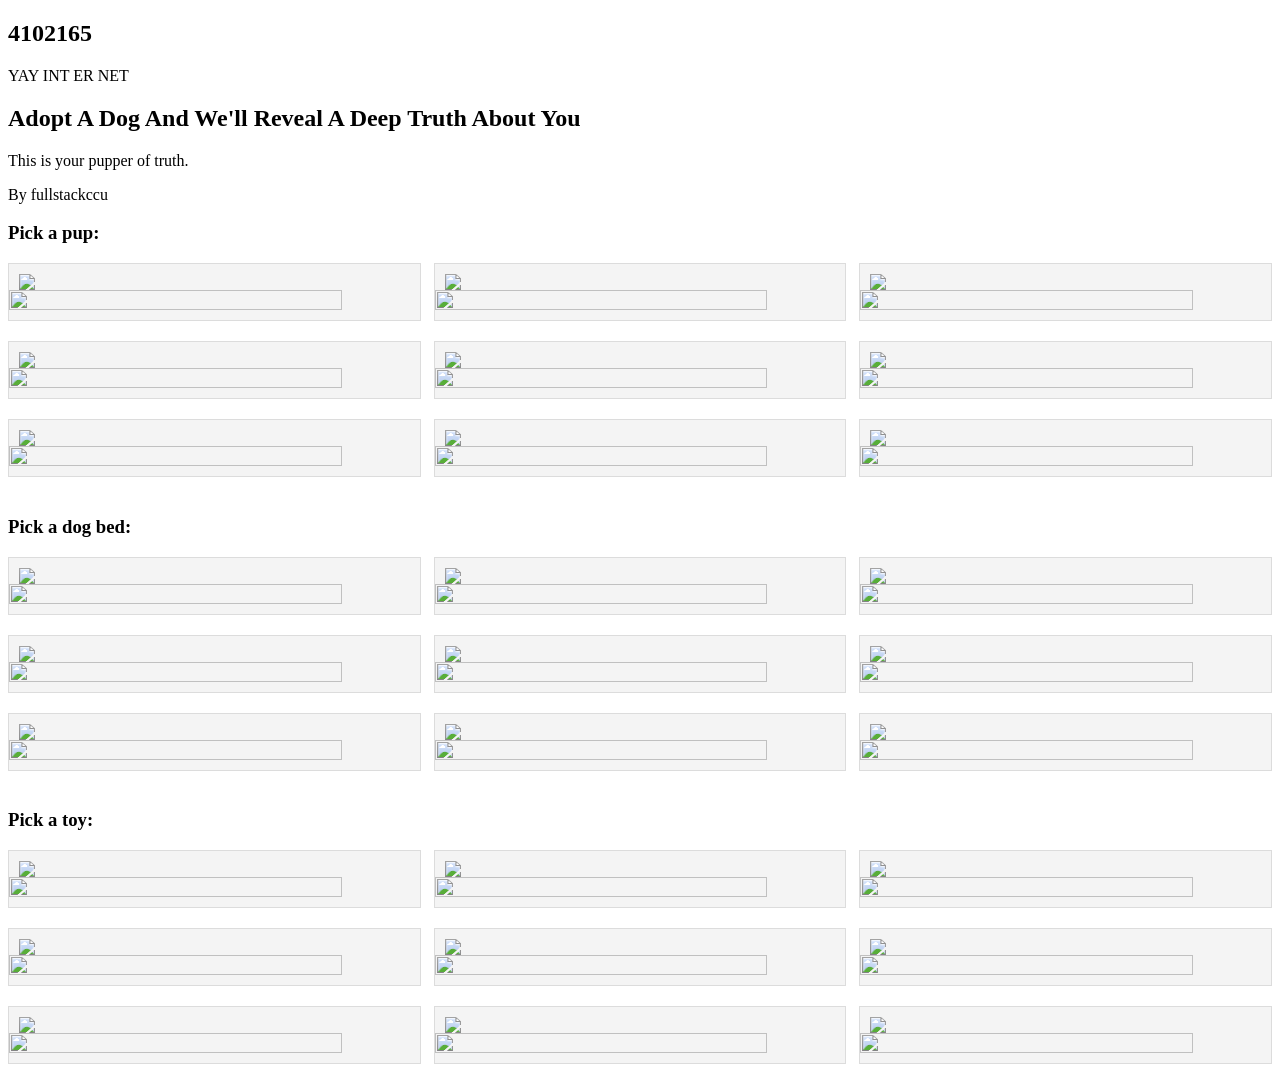
==== index.html @ 5a62ec22 "Add files via upload" ====
<!DOCTYPE html>
<html>

  <!-- TODO(you): Make whatever changes needed to complete the homework! -->

  <head>
    <meta charset="utf-8">
    <meta name="viewport" content="width=device-width, initial-scale=1.0">
    <title>Adopt A Dog And We'll Reveal A Deep Truth About You</title>
    <link rel="icon" type="image/png" href="images/favicon-32x32.png" sizes="32x32" />
    <link rel="icon" type="image/png" href="images/favicon-16x16.png" sizes="16x16" />
    <link href="https://fonts.googleapis.com/css?family=Pangolin:400,700|Proxima+Nova" rel="stylesheet" type="text/css">
    <link rel="stylesheet" href="provided-style.css"/>
    <link rel="stylesheet" href="style.css"/>
    <script src="constants.js" defer="true"></script>
    <script src="script.js" defer="true"></script>
  </head>

  <body>
    <article>
      <header>
          <h1>4102165</h1>
          <div>
            <span>YAY</span>
            <span>INT</span>
            <span>ER</span>
            <span>NET</span>
          </div>
      </header>
      <h1>Adopt A Dog And We'll Reveal A Deep Truth About You</h1>
      <p>This is your pupper of truth.</p>
      <p id="author">
        By fullstackccu
      </p>

      <section class="question-name">
        <h1>Pick a pup:</h1>
      </section>

      <section class="choice-grid">
        <div data-choice-id="blep" data-question-id="one">
          <img src="images/blepdog.jpg"/>
          <img class="checkbox" src="images/unchecked.png"/>
        </div>

        <div data-choice-id="happy" data-question-id="one">
          <img src="./images/happydog.jpg"/>
          <img class="checkbox" src="images/unchecked.png"/>
        </div>

        <div data-choice-id="sleeping" data-question-id="one">
          <img src="./images/sleepingdog.jpg"/>
          <img class="checkbox" src="images/unchecked.png"/>
        </div>

        <div data-choice-id="dopey" data-question-id="one">
          <img src="./images/dopeydog.jpg"/>
          <img class="checkbox" src="images/unchecked.png"/>
        </div>

        <div data-choice-id="burger" data-question-id="one">
          <img src="./images/burgerdog.jpg"/>
          <img class="checkbox" src="images/unchecked.png"/>
        </div>

        <div data-choice-id="cart" data-question-id="one">
          <img src="./images/cartdog.jpg"/>
          <img class="checkbox" src="images/unchecked.png"/>
        </div>

        <div data-choice-id="nerd" data-question-id="one">
          <img src="./images/nerddog.jpg"/>
          <img class="checkbox" src="images/unchecked.png"/>
        </div>

        <div data-choice-id="shy" data-question-id="one">
          <img src="./images/shydog.jpg"/>
          <img class="checkbox" src="images/unchecked.png"/>
        </div>

        <div data-choice-id="sleepy" data-question-id="one">
          <img src="./images/sleepydog.jpg"/>
          <img class="checkbox" src="images/unchecked.png"/>
        </div>
      </section>

      <section class="question-name">
        <h1>Pick a dog bed:</h1>
      </section>

      <section class="choice-grid">
        <div data-choice-id="blep" data-question-id="two">
          <img src="images/blepbed.jpg"/>
          <img class="checkbox" src="images/unchecked.png"/>
        </div>

        <div data-choice-id="happy" data-question-id="two">
          <img src="./images/happybed.jpg"/>
          <img class="checkbox" src="images/unchecked.png"/>
        </div>

        <div data-choice-id="sleeping" data-question-id="two">
          <img src="./images/sleepingbed.jpg"/>
          <img class="checkbox" src="images/unchecked.png"/>
        </div>

        <div data-choice-id="dopey" data-question-id="two">
          <img src="./images/dopeybed.jpg"/>
          <img class="checkbox" src="images/unchecked.png"/>
        </div>

        <div data-choice-id="burger" data-question-id="two">
          <img src="./images/burgerbed.jpg"/>
          <img class="checkbox" src="images/unchecked.png"/>
        </div>

        <div data-choice-id="cart" data-question-id="two">
          <img src="./images/cartbed.jpg"/>
          <img class="checkbox" src="images/unchecked.png"/>
        </div>

        <div data-choice-id="nerd" data-question-id="two">
          <img src="./images/nerdbed.jpg"/>
          <img class="checkbox" src="images/unchecked.png"/>
        </div>

        <div data-choice-id="shy" data-question-id="two">
          <img src="./images/shybed.jpg"/>
          <img class="checkbox" src="images/unchecked.png"/>
        </div>

        <div data-choice-id="sleepy" data-question-id="two">
          <img src="./images/sleepybed.jpg"/>
          <img class="checkbox" src="images/unchecked.png"/>
        </div>
      </section>

      <section class="question-name">
        <h1>Pick a toy:</h1>
      </section>

      <section class="choice-grid">
        <div data-choice-id="blep" data-question-id="three">
          <img src="images/bleptoy.jpg"/>
          <img class="checkbox" src="images/unchecked.png"/>
        </div>

        <div data-choice-id="happy" data-question-id="three">
          <img src="./images/happytoy.jpg"/>
          <img class="checkbox" src="images/unchecked.png"/>
        </div>

        <div data-choice-id="sleeping" data-question-id="three">
          <img src="./images/sleepingtoy.jpg"/>
          <img class="checkbox" src="images/unchecked.png"/>
        </div>

        <div data-choice-id="dopey" data-question-id="three">
          <img src="./images/dopeytoy.jpg"/>
          <img class="checkbox" src="images/unchecked.png"/>
        </div>

        <div data-choice-id="burger" data-question-id="three">
          <img src="./images/burgertoy.jpg"/>
          <img class="checkbox" src="images/unchecked.png"/>
        </div>

        <div data-choice-id="cart" data-question-id="three">
          <img src="./images/carttoy.jpg"/>
          <img class="checkbox" src="images/unchecked.png"/>
        </div>

        <div data-choice-id="nerd" data-question-id="three">
          <img src="./images/nerdtoy.jpg"/>
          <img class="checkbox" src="images/unchecked.png"/>
        </div>

        <div data-choice-id="shy" data-question-id="three">
          <img src="./images/shytoy.jpg"/>
          <img class="checkbox" src="images/unchecked.png"/>
        </div>

        <div data-choice-id="sleepy" data-question-id="three">
          <img src="./images/sleepytoy.jpg"/>
          <img class="checkbox" src="images/unchecked.png"/>
        </div>
      </section>

    </article>
  </body>
</html>
---- style.css ----
/* TODO(you): Write the CSS to finish the assignment! */
@media only screen and (max-width: 700px) {
  /* For mobile phones: */
  article {
    width: 95%;
  }
}

.choice-grid{
  display: flex;
  justify-content: center;
  flex-wrap: wrap;
  flex-direction:row;
  justify-content: space-between;
}
.choice-grid > div{
  display: flex;
  flex-direction: column;
  align-items: flex-start;
  justify-content: flex-start;
  width: 32.5%;
  background-color: #f4f4f4;
  border:1px solid #dcdcdc;
  padding-bottom: 10px;
  margin-bottom:20px;
}
@media only screen and (max-width: 500px){
  .choice-grid > div{
    width: 49%;
  }
  header > div{
    display: none;
  }
}
.choice-grid > div > img{
  width:90%;
  padding:10px 10px 0px 10px;
}
.choice-grid img.checkbox{
  padding:0;
  height:20px;
}
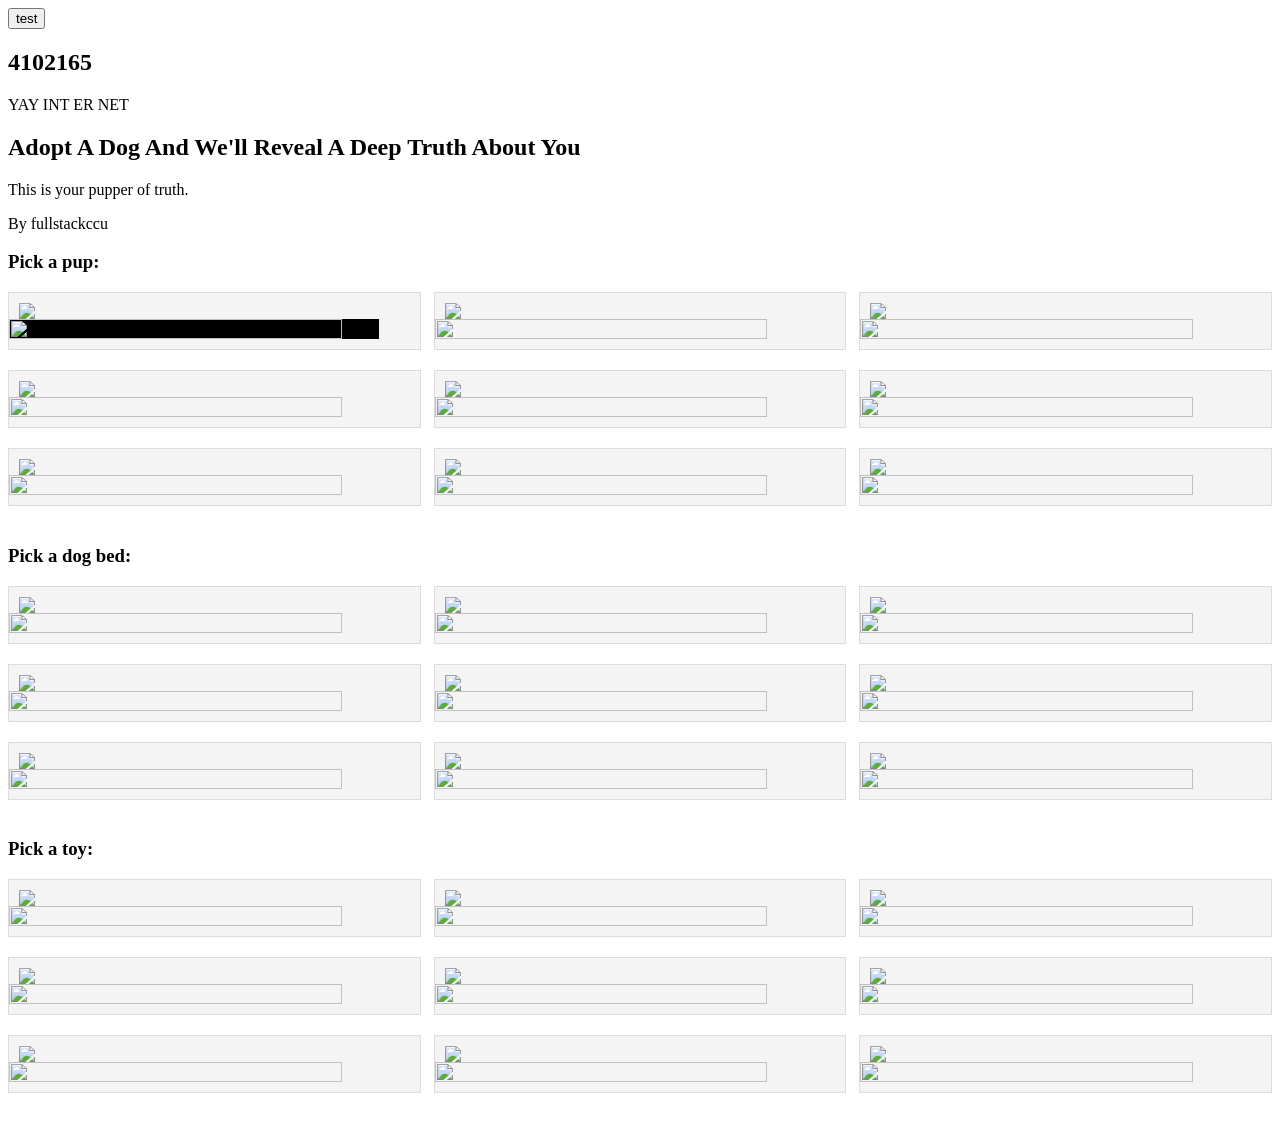
==== commit 4c6f6ea7: "test javascript automatic triggered event listener bug" ====
--- a/index.html
+++ b/index.html
@@ -17,6 +17,7 @@
   </head>
 
   <body>
+    <button id="test">test</button>
     <article>
       <header>
           <h1>4102165</h1>
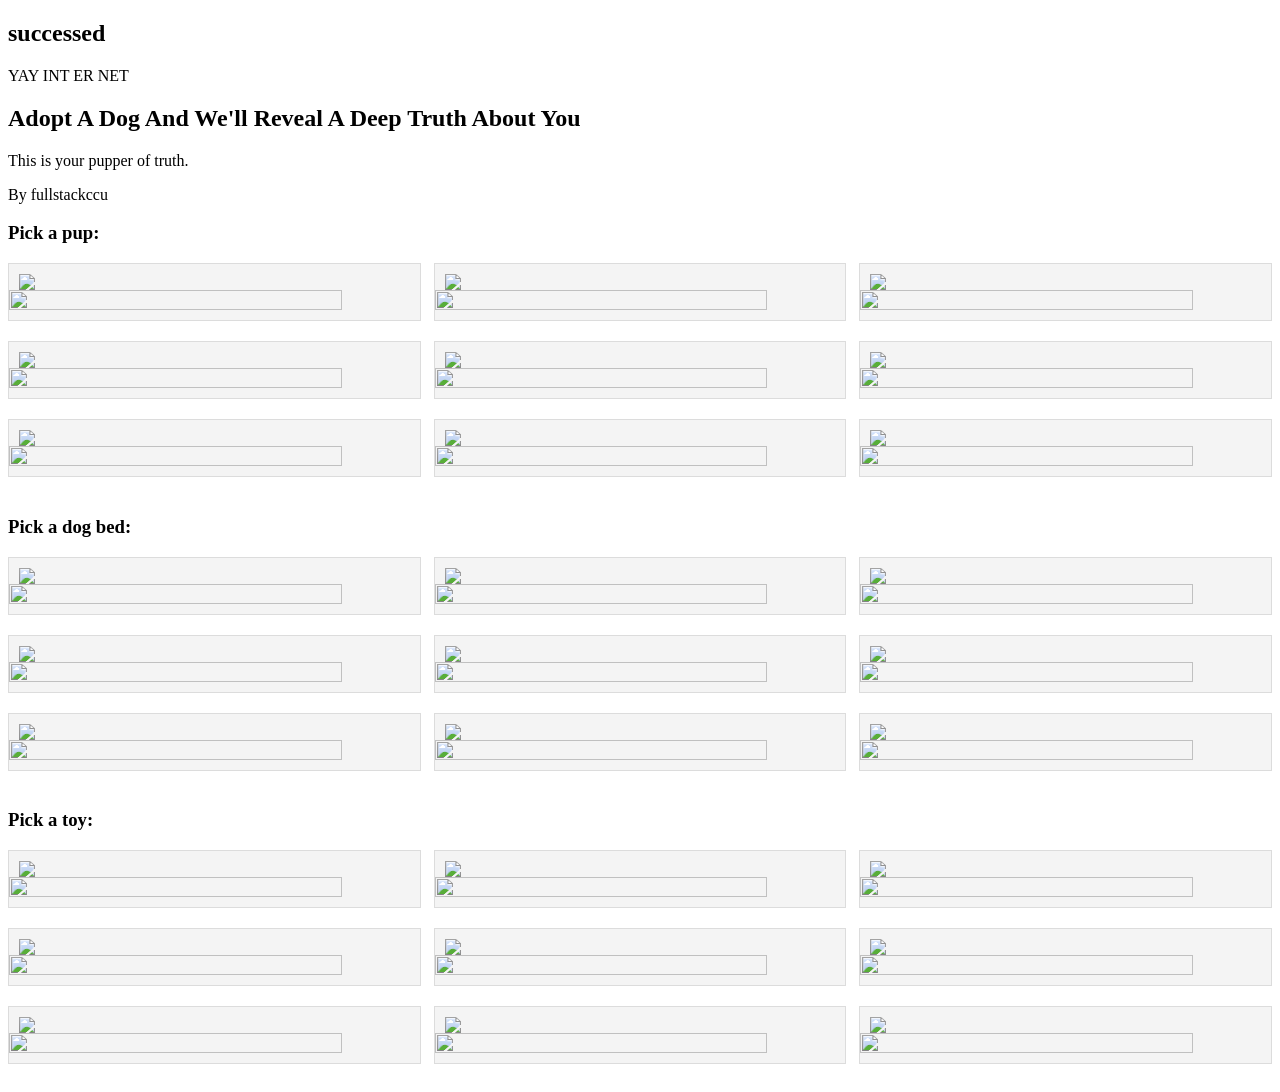
==== commit a1980d0b: "Add files via upload" ====
--- a/index.html
+++ b/index.html
@@ -17,7 +17,6 @@
   </head>
 
   <body>
-    <button id="test">test</button>
     <article>
       <header>
           <h1>4102165</h1>
